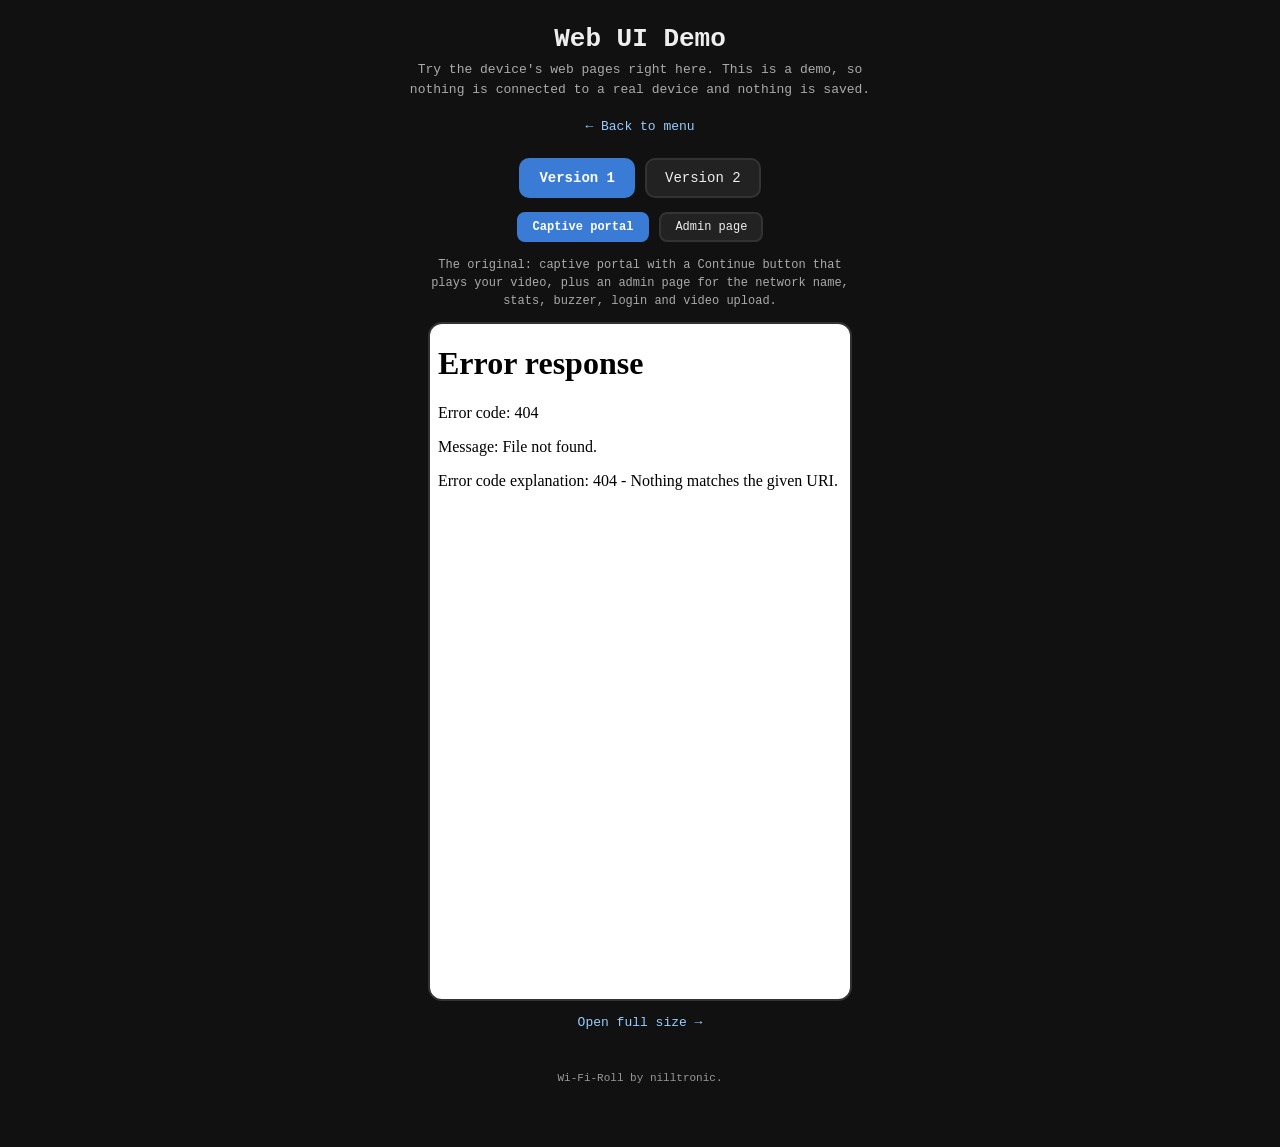
==== demo.html @ cf6d165b "Add files via upload" ====
<!DOCTYPE html>
<html lang="en">
<head>
<meta charset="UTF-8">
<meta name="viewport" content="width=device-width, initial-scale=1">
<title>Wi-Fi-Roll - Web UI Demo</title>
<style>
:root { color-scheme: dark; }
body {
  font-family: monospace;
  background: #111;
  color: #eee;
  margin: 0;
  padding: 24px 16px 60px;
  display: flex;
  flex-direction: column;
  align-items: center;
}
h1 { text-align: center; margin: 0 0 6px; }
p.sub {
  text-align: center;
  max-width: 480px;
  margin: 0 auto 20px;
  line-height: 1.5;
  color: #aaa;
}
.nav { margin-bottom: 24px; font-size: 13px; }
.nav a { color: #9cf; text-decoration: none; }
.nav a:hover, .nav a:focus-visible { color: #fff; text-decoration: underline; outline: none; }

.tabs { display: flex; gap: 10px; margin-bottom: 14px; flex-wrap: wrap; justify-content: center; }
.tab {
  background: #222;
  border: 2px solid #333;
  border-radius: 10px;
  padding: 10px 18px;
  color: #eee;
  font-family: monospace;
  font-size: 14px;
  cursor: pointer;
}
.tab:hover, .tab:focus-visible { border-color: #3a7bd5; outline: none; }
.tab[aria-selected="true"] { background: #3a7bd5; border-color: #3a7bd5; color: #fff; font-weight: bold; }
.views .tab { padding: 6px 14px; font-size: 12px; border-radius: 8px; }

.blurb { max-width: 440px; text-align: center; color: #aaa; font-size: 12px; line-height: 1.5; min-height: 3.6em; margin-bottom: 12px; }

.frame {
  width: 100%;
  max-width: 420px;
  background: #222;
  border: 2px solid #333;
  border-radius: 14px;
  overflow: hidden;
}
.frame iframe {
  display: block;
  width: 100%;
  height: 720px;
  max-height: 75vh;
  border: 0;
  background: #111;
}
.open { margin-top: 14px; font-size: 13px; }
.open a { color: #9cf; text-decoration: none; }
.open a:hover, .open a:focus-visible { color: #fff; text-decoration: underline; outline: none; }

footer { margin-top: 40px; font-size: 11px; text-align: center; max-width: 400px; line-height: 1.5; color: #999; }
</style>
</head>
<body>

<h1>Web UI Demo</h1>
<p class="sub">Try the device's web pages right here. This is a demo, so nothing is connected to a real device and nothing is saved.</p>
<div class="nav"><a href="index.html">&larr; Back to menu</a></div>

<div class="tabs" id="tabs" role="tablist"></div>
<div class="tabs views" id="views" role="tablist"></div>
<div class="blurb" id="blurb"></div>
<div class="frame">
  <iframe id="demo" title="Web UI demo" sandbox="allow-scripts allow-forms allow-same-origin"></iframe>
</div>
<div class="open"><a id="full" href="#" target="_blank" rel="noopener">Open full size &rarr;</a></div>

<footer>Wi-Fi-Roll by nilltronic.</footer>

<script>
(function () {
  // ---- Edit these to match your two versions -----------------------------
  var VERSIONS = [
    {
      label: 'Version 1',
      desc: 'The original: captive portal with a Continue button that plays your video, plus an admin page for the network name, stats, buzzer, login and video upload.',
      portal: 'demo/portal.html?v=1',
      admin:  'demo/admin-v1.html'
    },
    {
      label: 'Version 2',
      desc: 'Adds modes (video prank, SSID rotation, experimental modes), random/rotating videos, editable portal text, tune choice and annoy-a-tron timing.',
      portal: 'demo/portal.html?v=2',
      admin:  'demo/admin-v2.html'
    }
  ];
  var VIEWS = [
    { key: 'portal', label: 'Captive portal' },
    { key: 'admin',  label: 'Admin page' }
  ];
  // -------------------------------------------------------------------------

  var tabs = document.getElementById('tabs');
  var viewsEl = document.getElementById('views');
  var frame = document.getElementById('demo');
  var blurb = document.getElementById('blurb');
  var full = document.getElementById('full');
  var vBtns = [], wBtns = [];
  var cur = 0, view = 'portal';

  function show() {
    var v = VERSIONS[cur];
    var file = v[view];
    frame.src = file;
    blurb.textContent = v.desc || '';
    full.href = file;
    vBtns.forEach(function (b, j) { b.setAttribute('aria-selected', j === cur ? 'true' : 'false'); });
    wBtns.forEach(function (b, j) { b.setAttribute('aria-selected', VIEWS[j].key === view ? 'true' : 'false'); });
    try { history.replaceState(null, '', '#v' + (cur + 1) + '-' + view); } catch (e) {}
  }

  VERSIONS.forEach(function (v, i) {
    var b = document.createElement('button');
    b.className = 'tab'; b.type = 'button'; b.setAttribute('role', 'tab');
    b.textContent = v.label;
    b.addEventListener('click', function () { cur = i; show(); });
    tabs.appendChild(b); vBtns.push(b);
  });
  VIEWS.forEach(function (w) {
    var b = document.createElement('button');
    b.className = 'tab'; b.type = 'button'; b.setAttribute('role', 'tab');
    b.textContent = w.label;
    b.addEventListener('click', function () { view = w.key; show(); });
    viewsEl.appendChild(b); wBtns.push(b);
  });

  // Links like demo.html#v2-admin open that version and view directly
  var m = /^#v(\d+)(?:-(portal|admin))?$/.exec(location.hash);
  if (m) {
    cur = Math.min(Math.max(parseInt(m[1], 10) - 1, 0), VERSIONS.length - 1);
    if (m[2]) view = m[2];
  }
  show();
})();
</script>
</body>
</html>
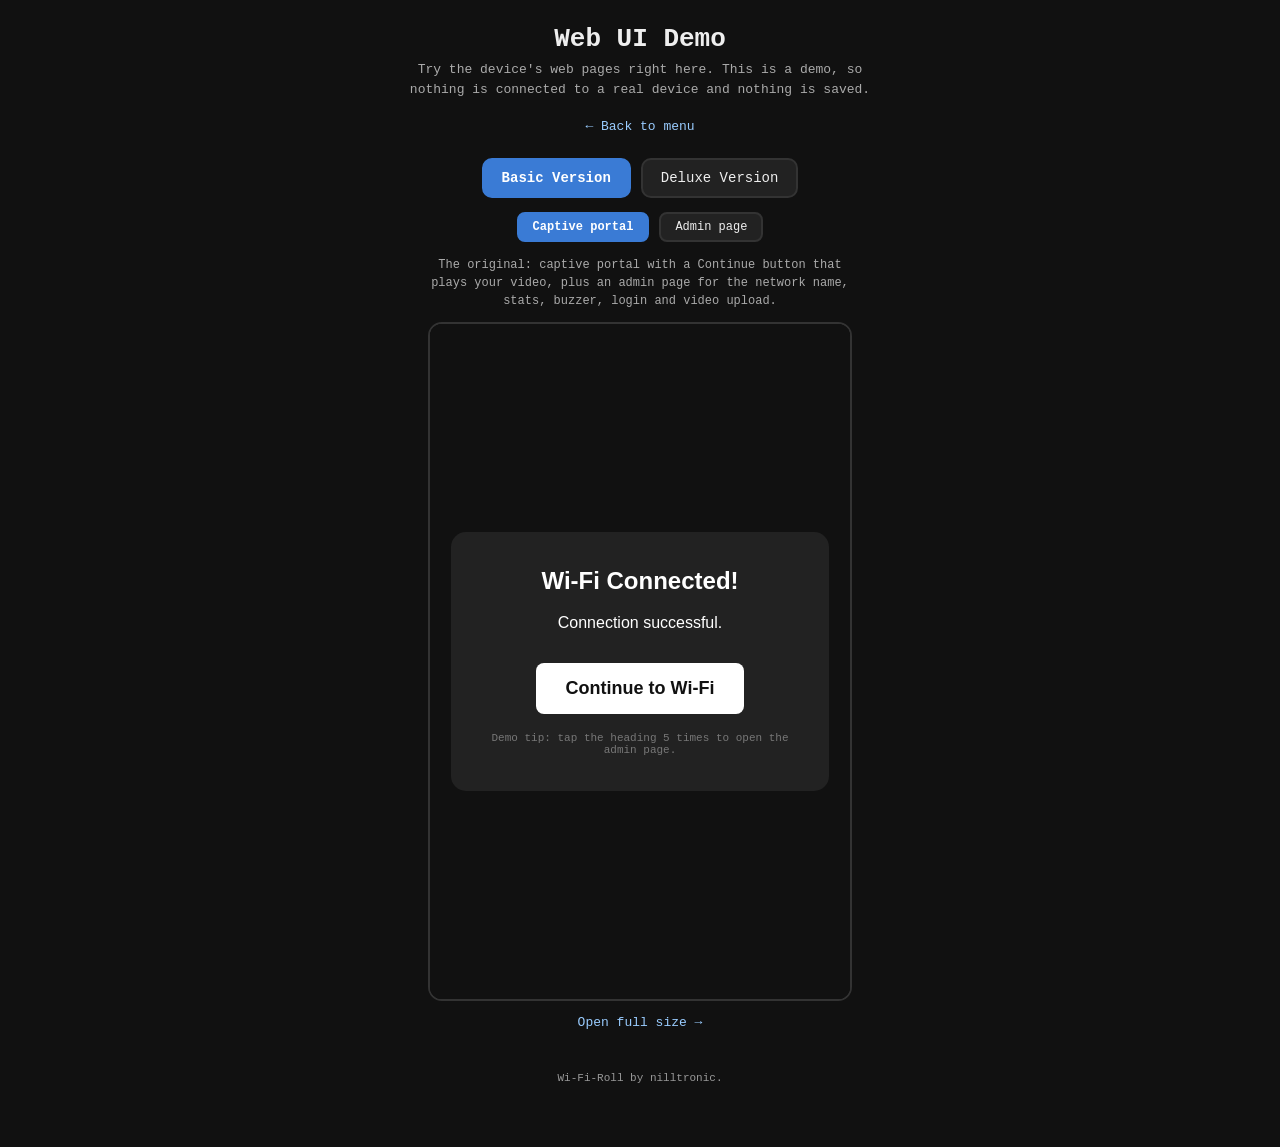
==== commit a1f7c5f5: "Updating version tabs" ====
--- a/demo.html
+++ b/demo.html
@@ -89,13 +89,13 @@
   // ---- Edit these to match your two versions -----------------------------
   var VERSIONS = [
     {
-      label: 'Version 1',
+      label: 'Basic Version',
       desc: 'The original: captive portal with a Continue button that plays your video, plus an admin page for the network name, stats, buzzer, login and video upload.',
       portal: 'demo/portal.html?v=1',
       admin:  'demo/admin-v1.html'
     },
     {
-      label: 'Version 2',
+      label: 'Deluxe Version',
       desc: 'Adds modes (video prank, SSID rotation, experimental modes), random/rotating videos, editable portal text, tune choice and annoy-a-tron timing.',
       portal: 'demo/portal.html?v=2',
       admin:  'demo/admin-v2.html'
